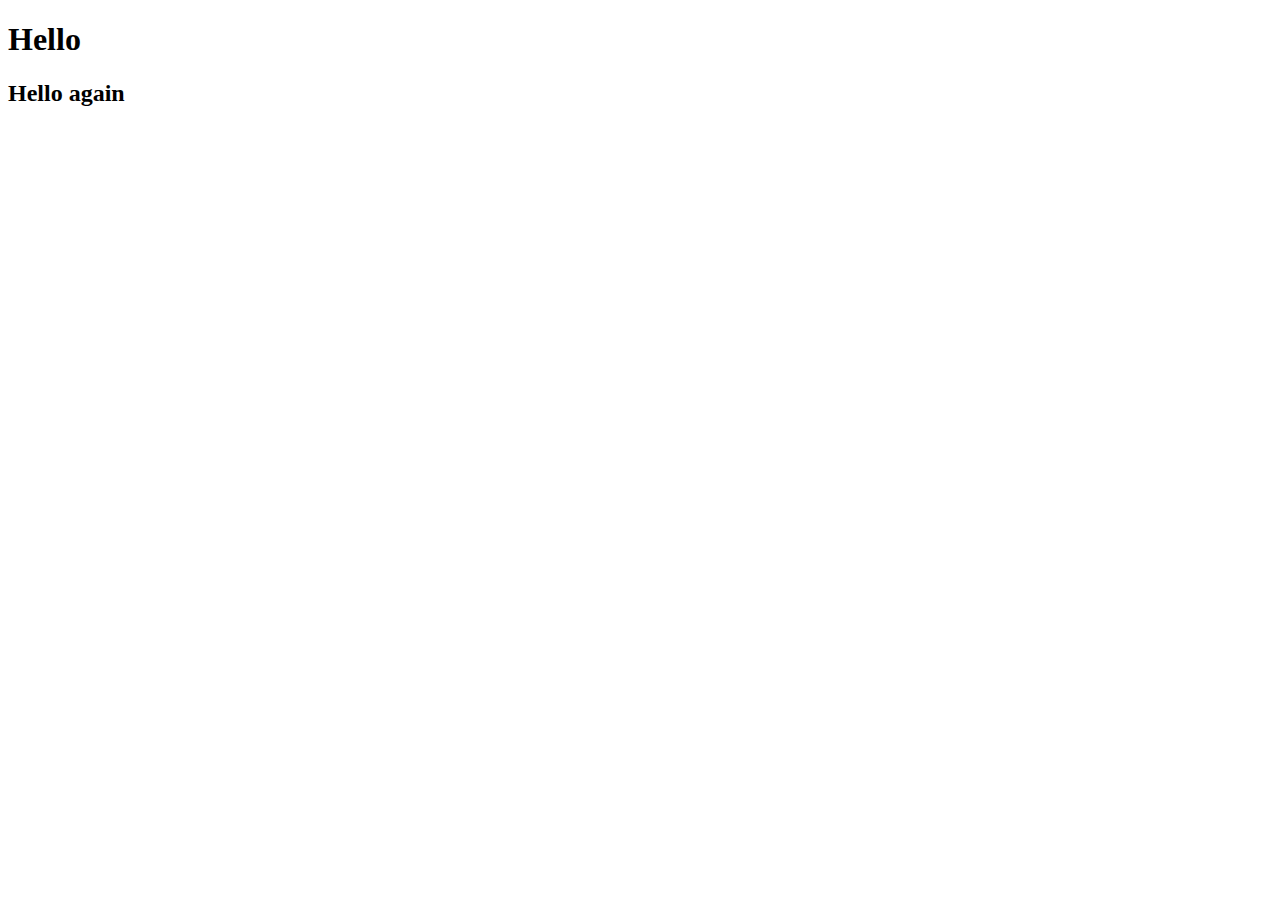
==== index.html @ 413ad49b "hello again" ====
<!DOCTYPE html>
<html lang="en">
<head>
  <meta charset="UTF-8">
  <meta http-equiv="X-UA-Compatible" content="IE=edge">
  <meta name="viewport" content="width=device-width, initial-scale=1.0">
  <title>Document</title>
</head>
<body>
  <h1>Hello
  
  </h1>

  <h2>Hello again</h2>
</body>
</html>
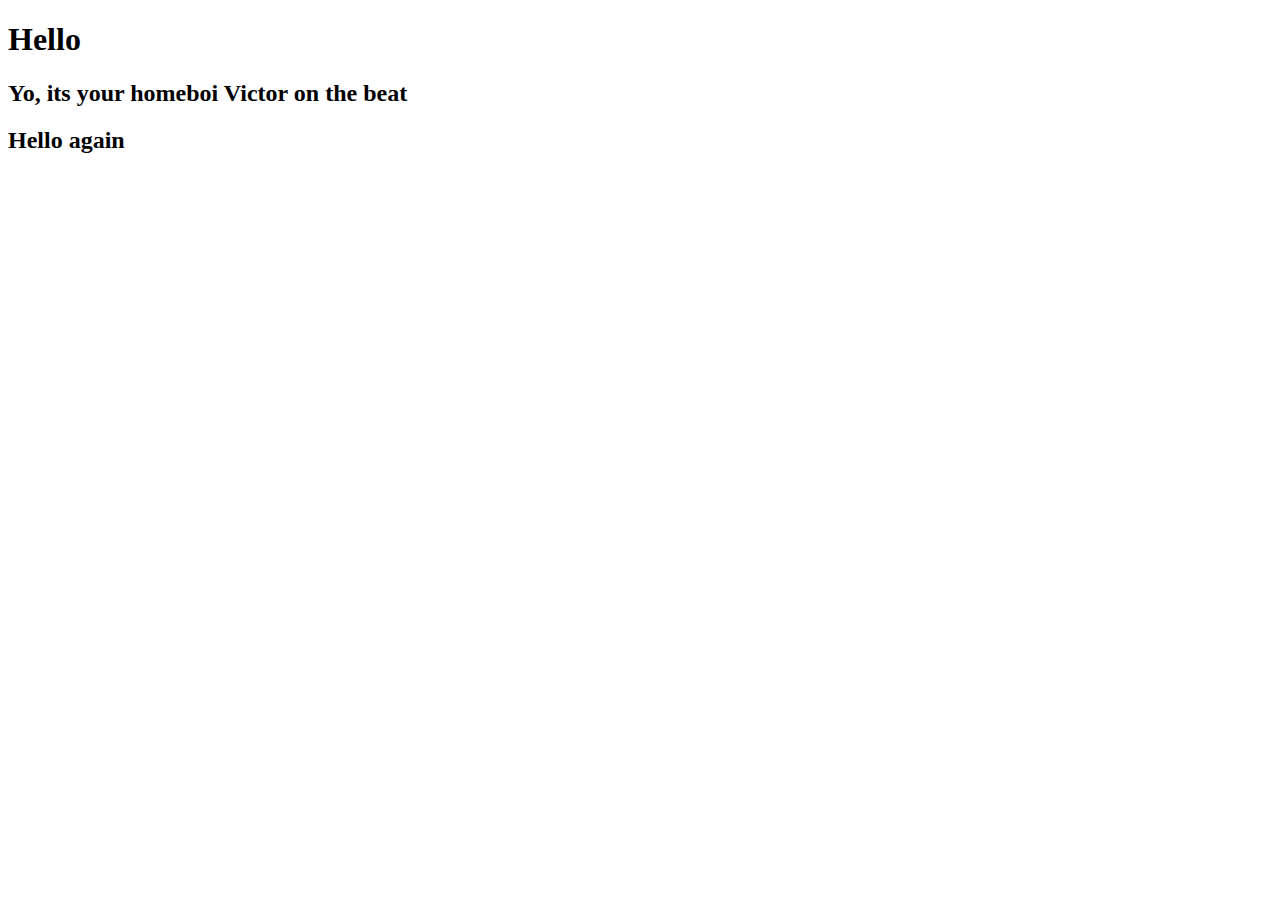
==== commit accf6ec2: "my fynne first commit" ====
--- a/index.html
+++ b/index.html
@@ -8,7 +8,7 @@
 </head>
 <body>
   <h1>Hello
-  
+  <h2>Yo, its your homeboi Victor on the beat </h2>
   </h1>
 
   <h2>Hello again</h2>
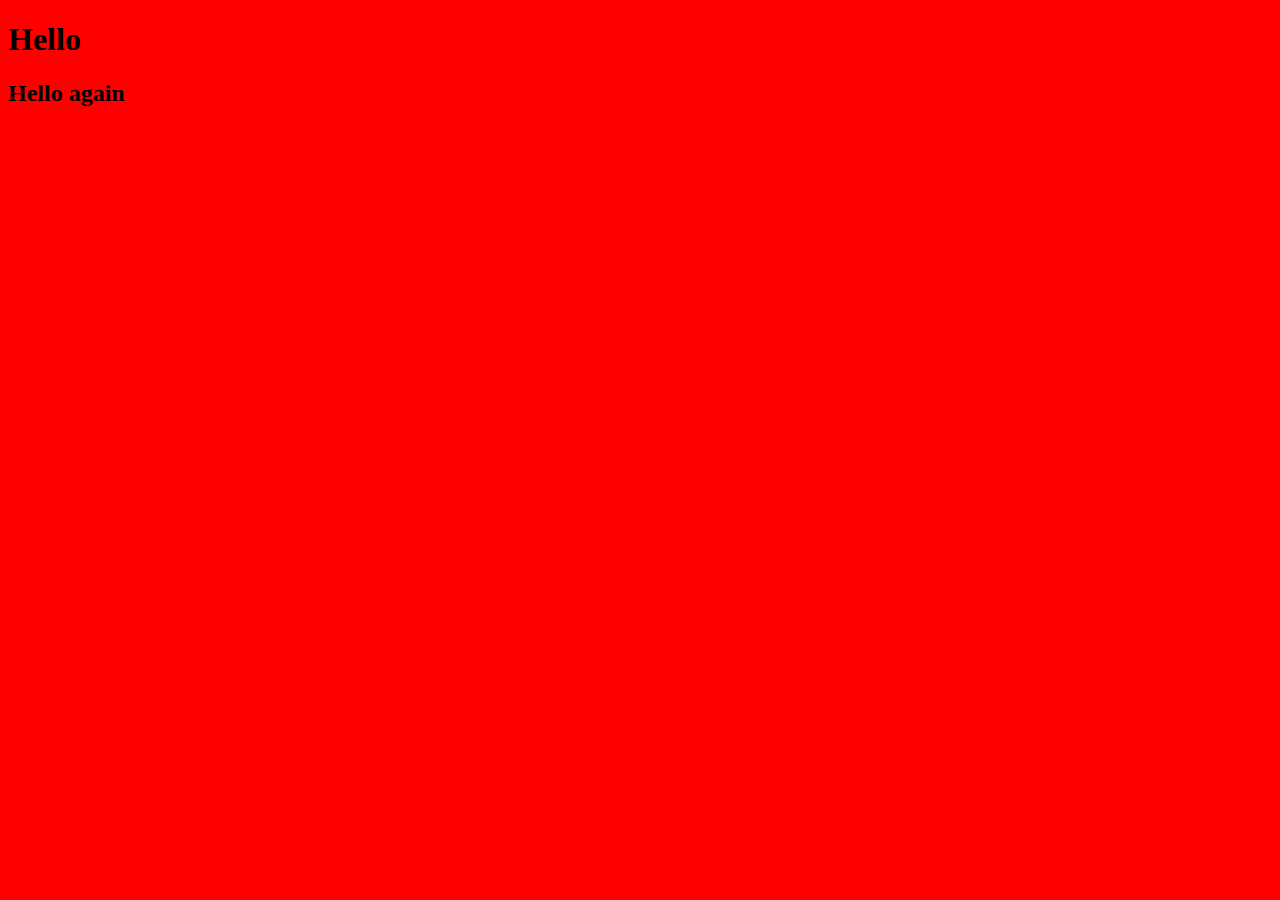
==== commit ff7fc919: "Adds bg color with js" ====
--- a/index.html
+++ b/index.html
@@ -8,9 +8,11 @@
 </head>
 <body>
   <h1>Hello
-  <h2>Yo, its your homeboi Victor on the beat </h2>
+  
   </h1>
 
   <h2>Hello again</h2>
+
+  <script src="index.js"></script>
 </body>
 </html>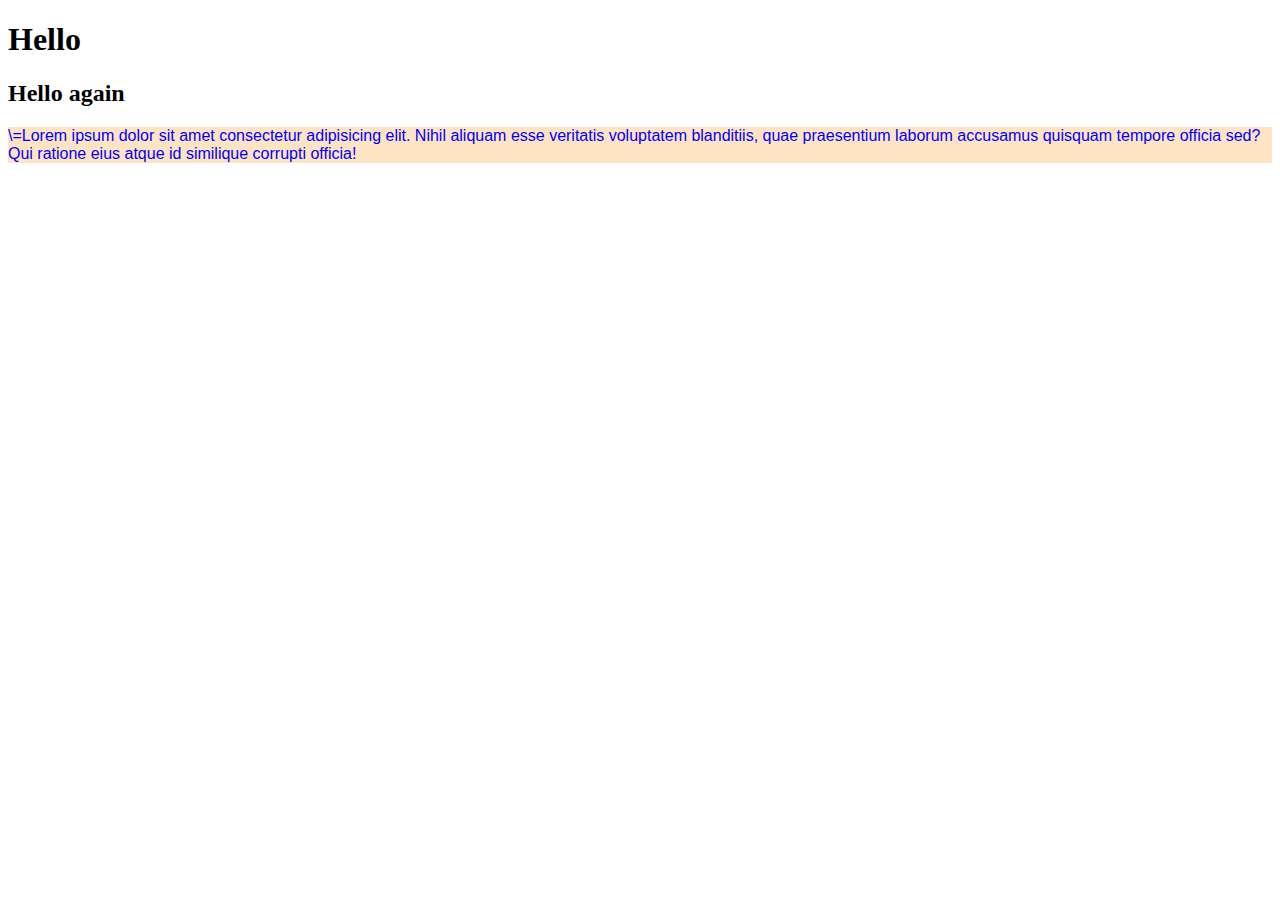
==== commit 323d8c18: "Adding main content" ====
--- a/index.html
+++ b/index.html
@@ -4,15 +4,20 @@
   <meta charset="UTF-8">
   <meta http-equiv="X-UA-Compatible" content="IE=edge">
   <meta name="viewport" content="width=device-width, initial-scale=1.0">
+  <link rel="stylesheet" href="style.css">
   <title>Document</title>
 </head>
 <body>
+  
   <h1>Hello
   
   </h1>
 
   <h2>Hello again</h2>
-
-  <script src="index.js"></script>
+  <mani>
+    <div class="paragraph">
+      <p>\=Lorem ipsum dolor sit amet consectetur adipisicing elit. Nihil aliquam esse veritatis voluptatem blanditiis, quae praesentium laborum accusamus quisquam tempore officia sed? Qui ratione eius atque id similique corrupti officia!</p>
+    </div>
+  </mani>
 </body>
 </html>--- a/style.css
+++ b/style.css
@@ -0,0 +1,6 @@
+.paragraph {
+  background-color: bisque;
+  color:blue;
+  font-size: 1em;
+  font-family: 'Franklin Gothic Medium', 'Arial Narrow', Arial, sans-serif;
+}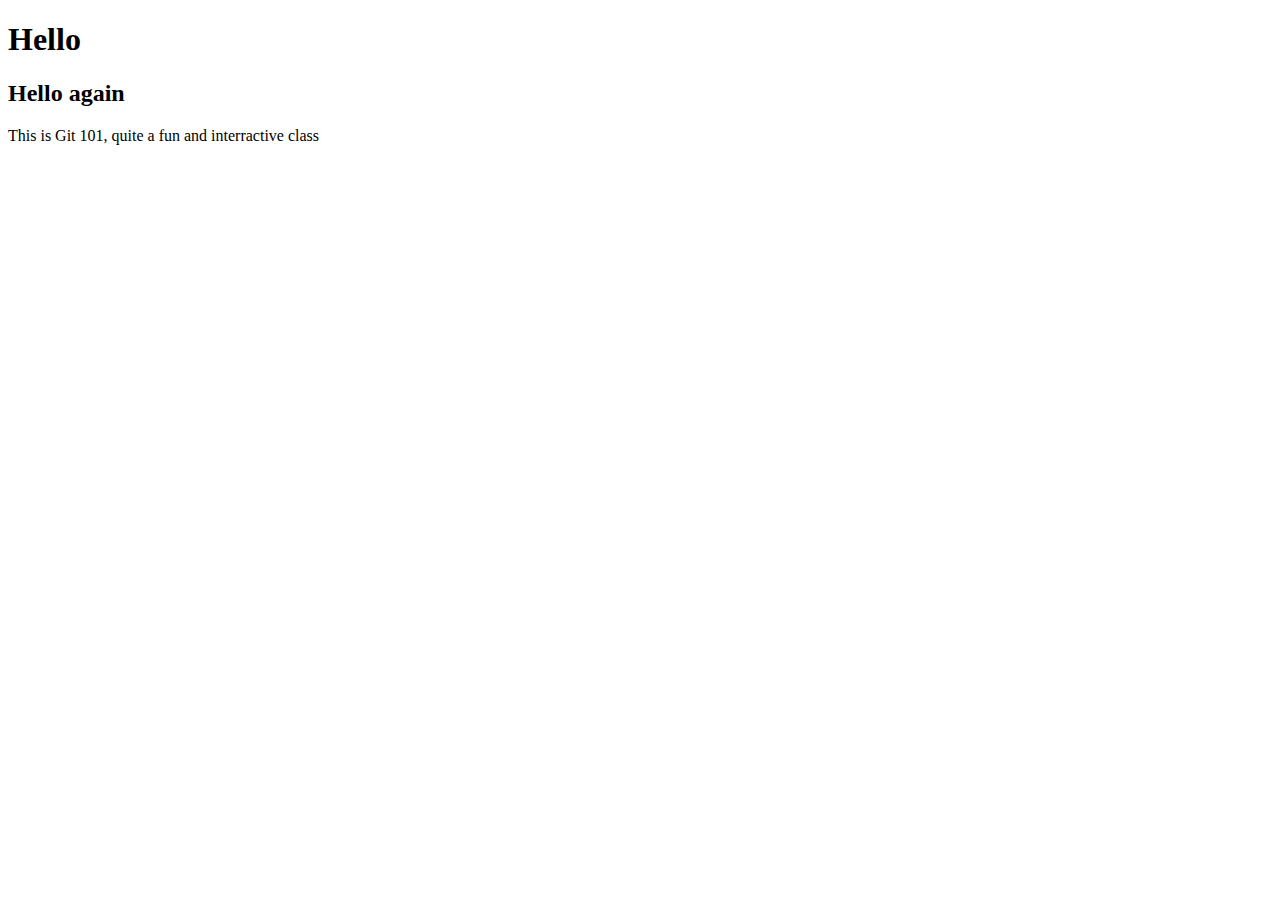
==== commit 2474ee72: "Added a descriptive paragraph about our it class in" ====
--- a/index.html
+++ b/index.html
@@ -4,20 +4,14 @@
   <meta charset="UTF-8">
   <meta http-equiv="X-UA-Compatible" content="IE=edge">
   <meta name="viewport" content="width=device-width, initial-scale=1.0">
-  <link rel="stylesheet" href="style.css">
   <title>Document</title>
 </head>
 <body>
-  
   <h1>Hello
   
   </h1>
 
   <h2>Hello again</h2>
-  <mani>
-    <div class="paragraph">
-      <p>\=Lorem ipsum dolor sit amet consectetur adipisicing elit. Nihil aliquam esse veritatis voluptatem blanditiis, quae praesentium laborum accusamus quisquam tempore officia sed? Qui ratione eius atque id similique corrupti officia!</p>
-    </div>
-  </mani>
+  <p>This is Git 101, quite a fun and interractive class</p>
 </body>
 </html>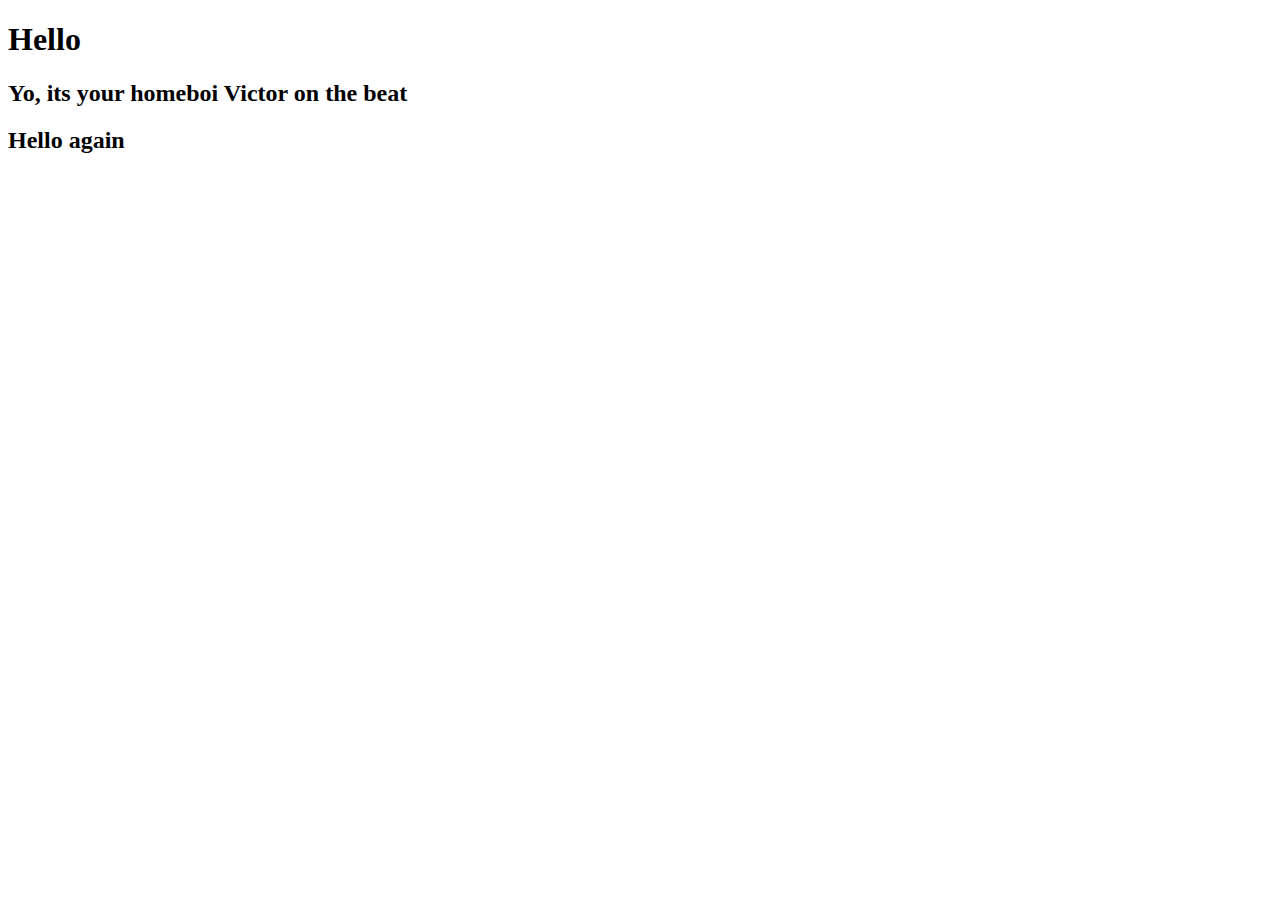
==== commit fbf74e36: "Merge accf6ec2db12adda55e4d57bf649ba73bcce556d into e0a61386de097b84830973b31e75d31d28cc33e9" ====
--- a/index.html
+++ b/index.html
@@ -8,10 +8,9 @@
 </head>
 <body>
   <h1>Hello
-  
+  <h2>Yo, its your homeboi Victor on the beat </h2>
   </h1>
 
   <h2>Hello again</h2>
-  <p>This is Git 101, quite a fun and interractive class</p>
 </body>
 </html>